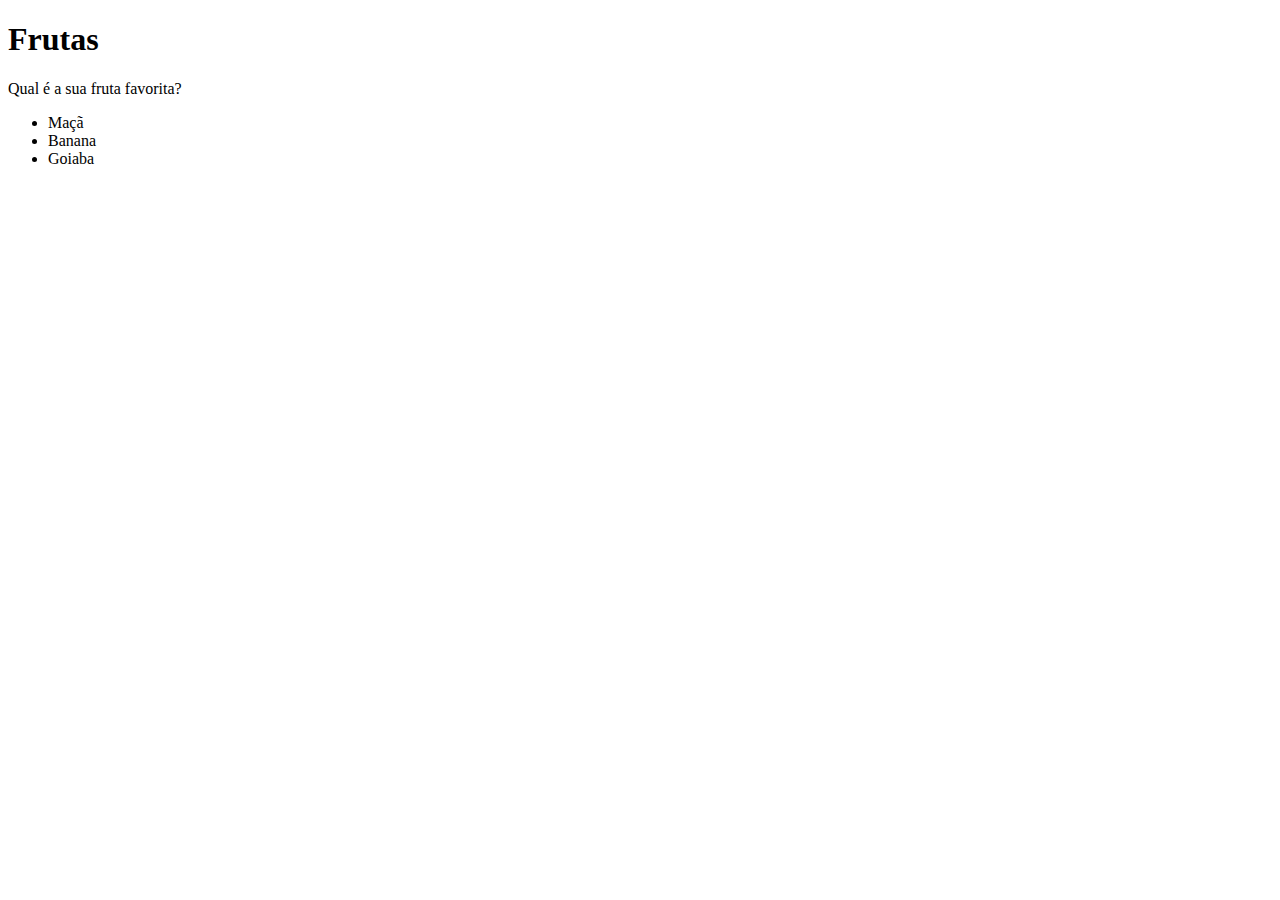
==== Fundamentos/secao-02-introducao-a-html-e-css/dia-02-html-e-css-primeiros-passos-em-css/index.html @ 7a15f406 "Adicionando o codigo base" ====
<!DOCTYPE html>
<html lang="pt-br">
  <head>
    <meta charset="UTF-8">
    <title>HTML</title>
    <style></style>
  </head>
  <body>
    <h1>Frutas</h1>
    <p>Qual é a sua fruta favorita?</p>
    <ul>
      <li>Maçã</li>
      <li>Banana</li>
      <li>Goiaba</li>
    </ul>
  </body>
</html>
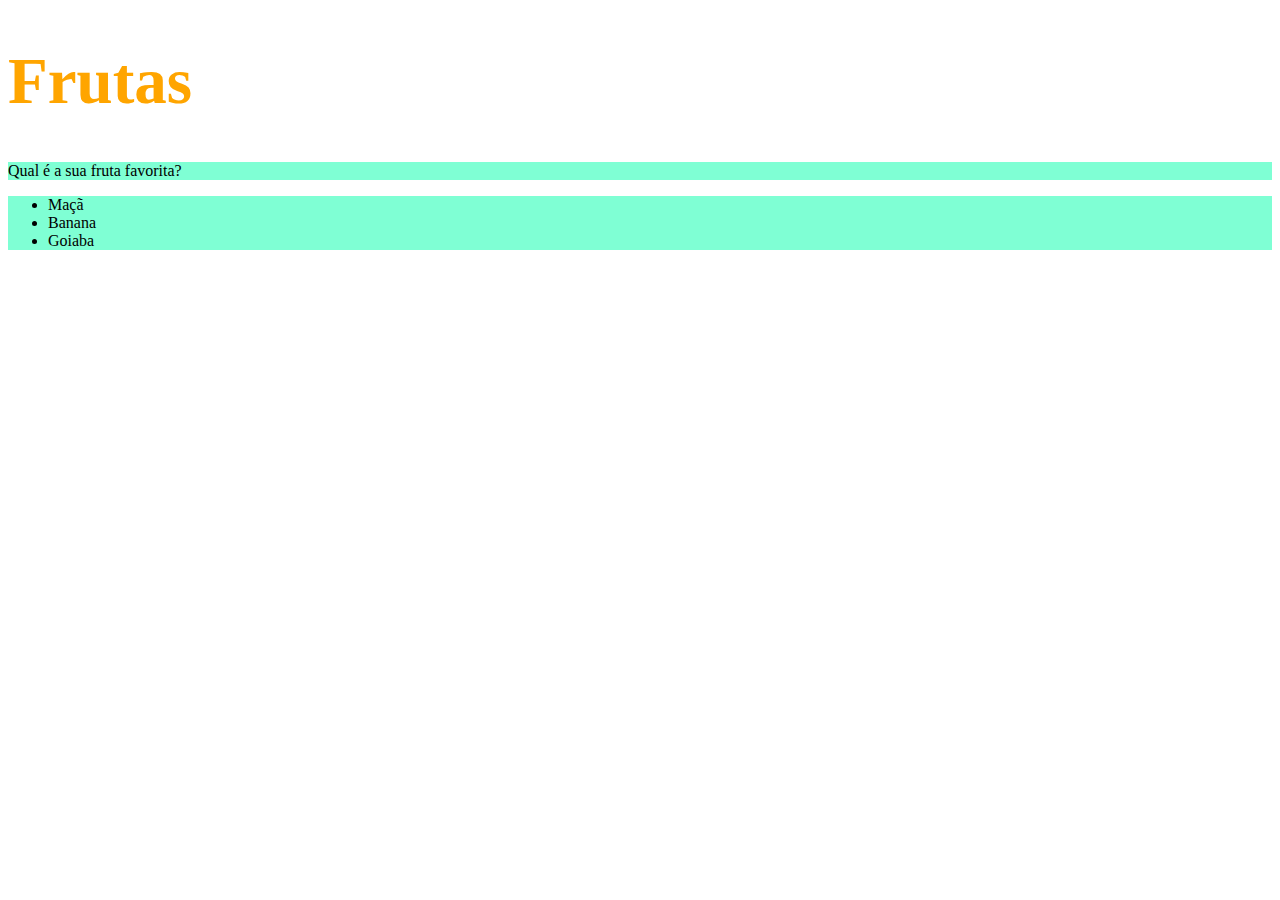
==== commit 5f051bfe: "Alterando cores e fonte, incluindo cores solidas ao background" ====
--- a/Fundamentos/secao-02-introducao-a-html-e-css/dia-02-html-e-css-primeiros-passos-em-css/index.html
+++ b/Fundamentos/secao-02-introducao-a-html-e-css/dia-02-html-e-css-primeiros-passos-em-css/index.html
@@ -3,12 +3,23 @@
   <head>
     <meta charset="UTF-8">
     <title>HTML</title>
-    <style></style>
+    <style>
+        h1 {
+            font-size: 65px;
+            color: orange;
+        }
+        ul {
+            background-color: blueviolet;
+        }
+        #muda-cor {
+            background-color: aquamarine;
+        }
+    </style>
   </head>
   <body>
     <h1>Frutas</h1>
-    <p>Qual é a sua fruta favorita?</p>
-    <ul>
+    <p id="muda-cor">Qual é a sua fruta favorita?</p>
+    <ul id="muda-cor">
       <li>Maçã</li>
       <li>Banana</li>
       <li>Goiaba</li>
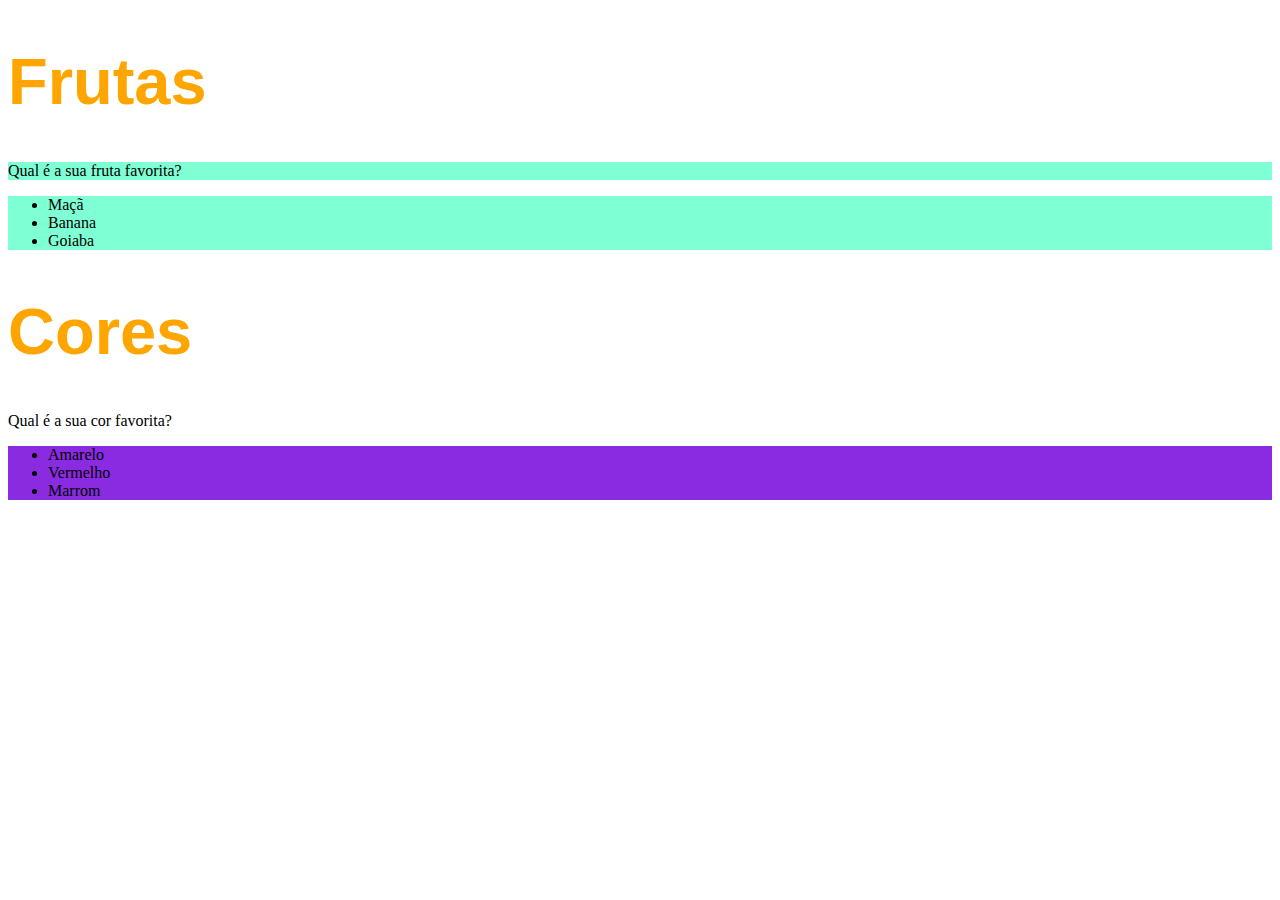
==== commit 4e56104a: "Inserindo codigo sobre cores" ====
--- a/Fundamentos/secao-02-introducao-a-html-e-css/dia-02-html-e-css-primeiros-passos-em-css/index.html
+++ b/Fundamentos/secao-02-introducao-a-html-e-css/dia-02-html-e-css-primeiros-passos-em-css/index.html
@@ -7,6 +7,7 @@
         h1 {
             font-size: 65px;
             color: orange;
+            font-family: sans-serif;
         }
         ul {
             background-color: blueviolet;
@@ -24,5 +25,12 @@
       <li>Banana</li>
       <li>Goiaba</li>
     </ul>
+    <h1>Cores</h1>
+    <p>Qual é a sua cor favorita?</p>
+    <ul>
+      <li>Amarelo</li>
+      <li>Vermelho</li>
+      <li>Marrom</li>
+    </ul>
   </body>
 </html>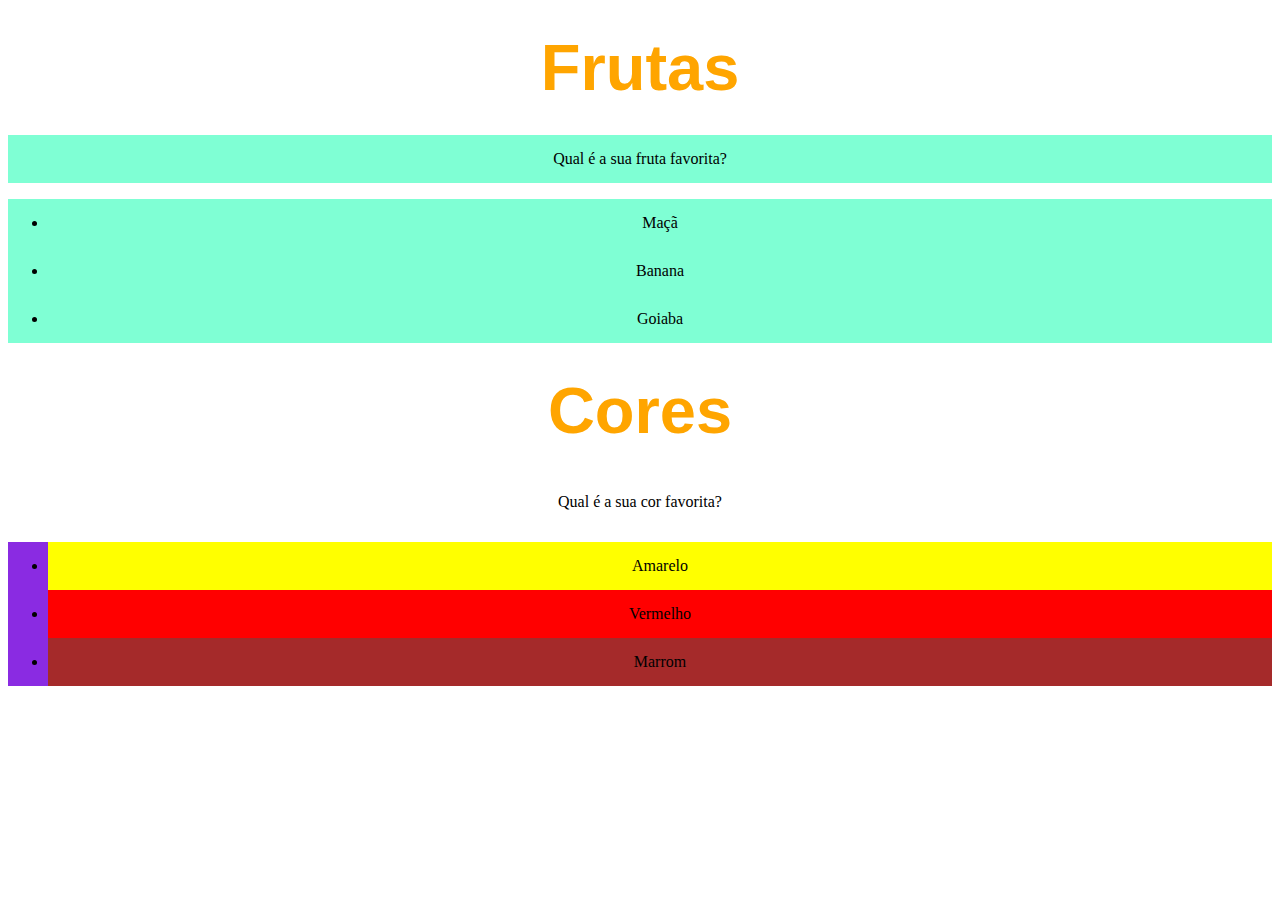
==== commit f8e9286e: "Adicionando cores de fundo" ====
--- a/Fundamentos/secao-02-introducao-a-html-e-css/dia-02-html-e-css-primeiros-passos-em-css/index.html
+++ b/Fundamentos/secao-02-introducao-a-html-e-css/dia-02-html-e-css-primeiros-passos-em-css/index.html
@@ -15,6 +15,24 @@
         #muda-cor {
             background-color: aquamarine;
         }
+        p {
+            font-weight: 600em;
+        }
+        body {
+            font-size: 16px;
+            line-height: 3em;
+            text-align: center;
+            text-decoration: solid;
+        }
+        #amarelo{
+            background-color: yellow;
+        }
+        #marrom{
+            background-color: brown;
+        }
+        #vermelho{
+            background-color: red;
+        }
     </style>
   </head>
   <body>
@@ -28,9 +46,9 @@
     <h1>Cores</h1>
     <p>Qual é a sua cor favorita?</p>
     <ul>
-      <li>Amarelo</li>
-      <li>Vermelho</li>
-      <li>Marrom</li>
+      <li id="amarelo">Amarelo</li>
+      <li id="vermelho">Vermelho</li>
+      <li id="marrom">Marrom</li>
     </ul>
   </body>
 </html>